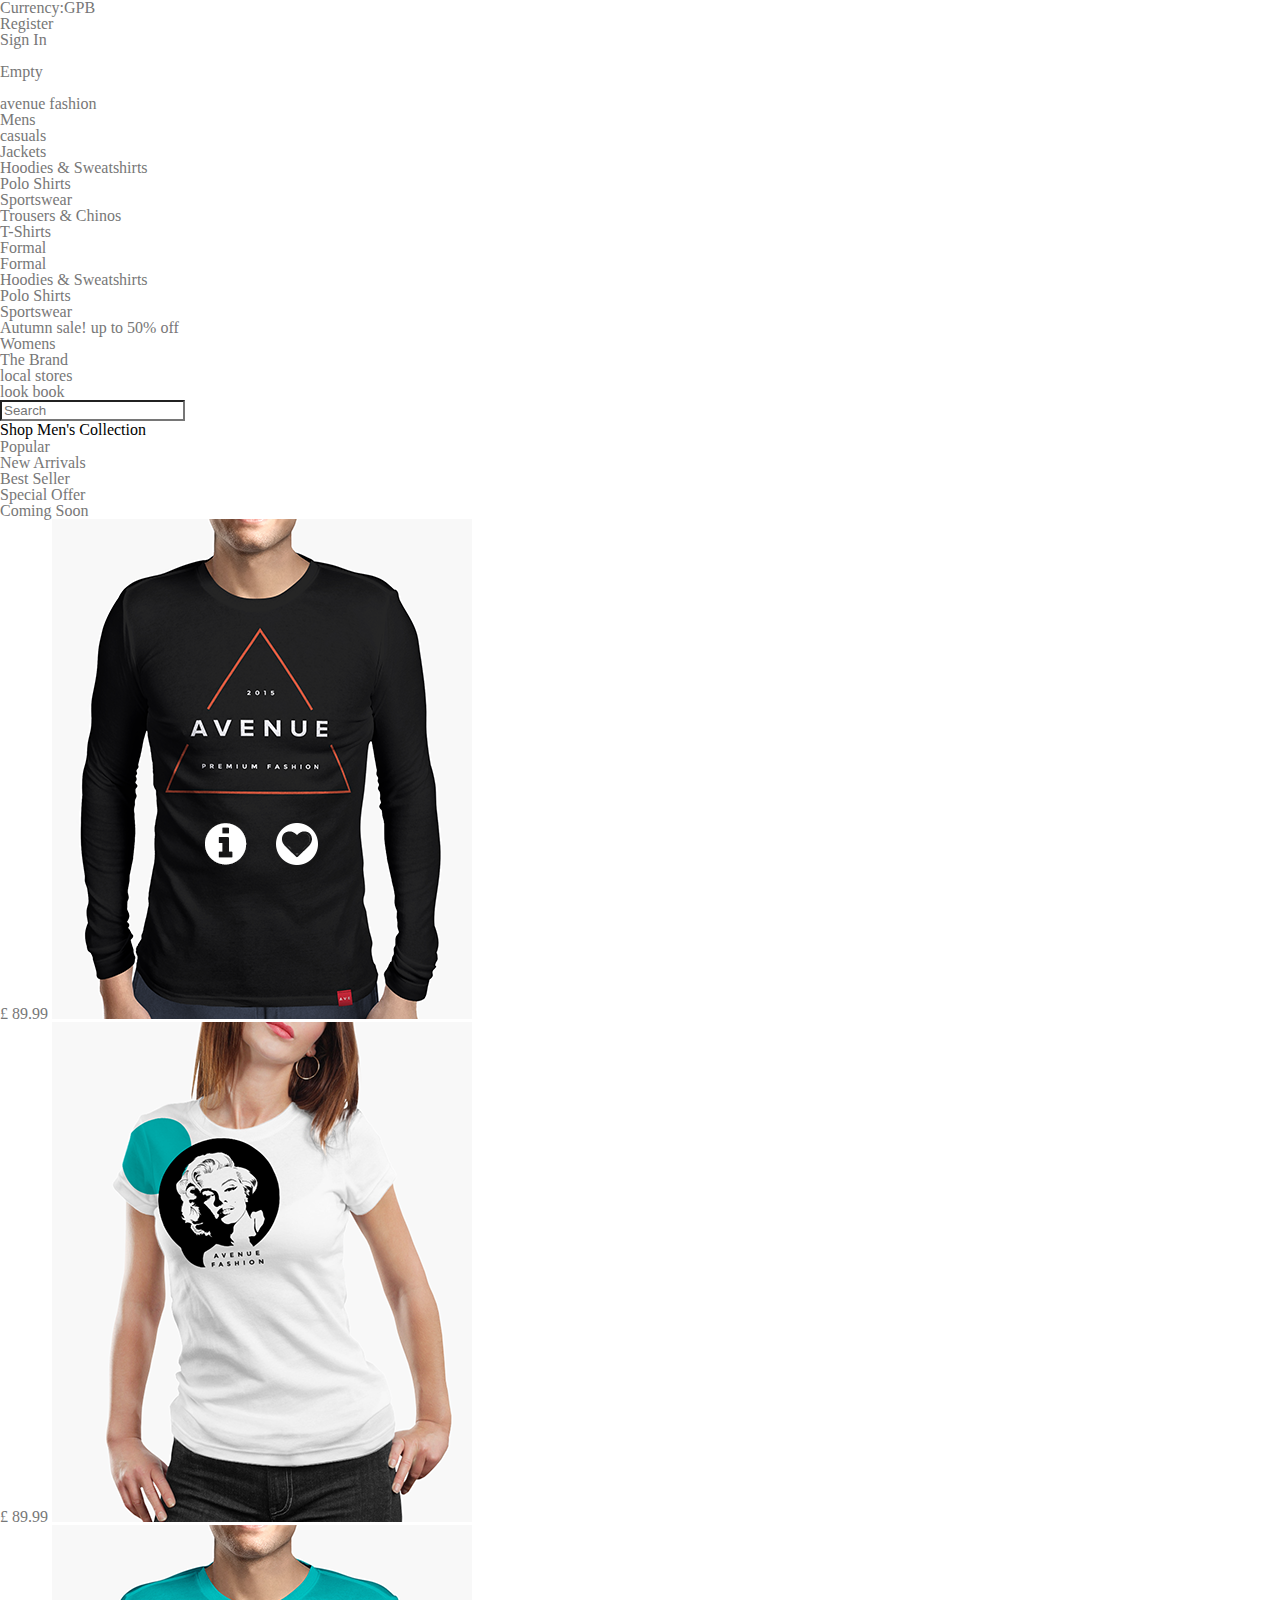
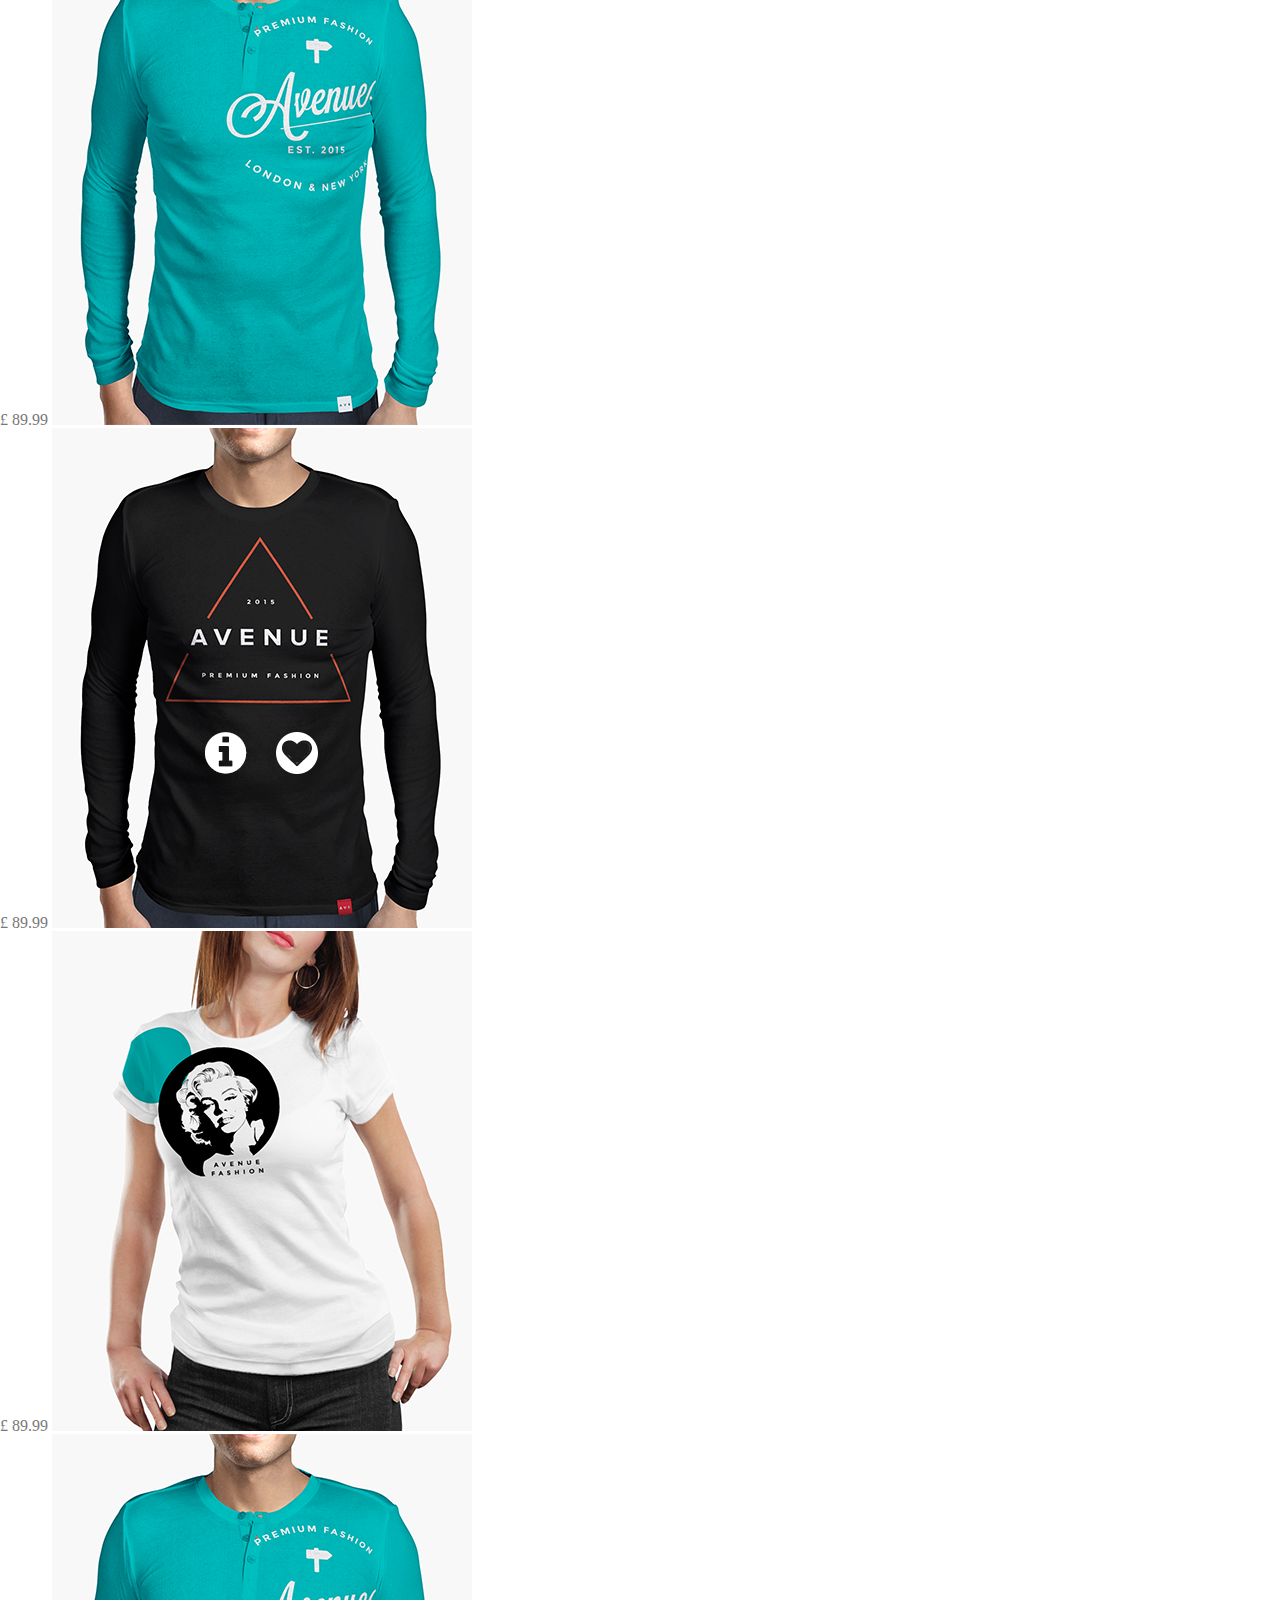
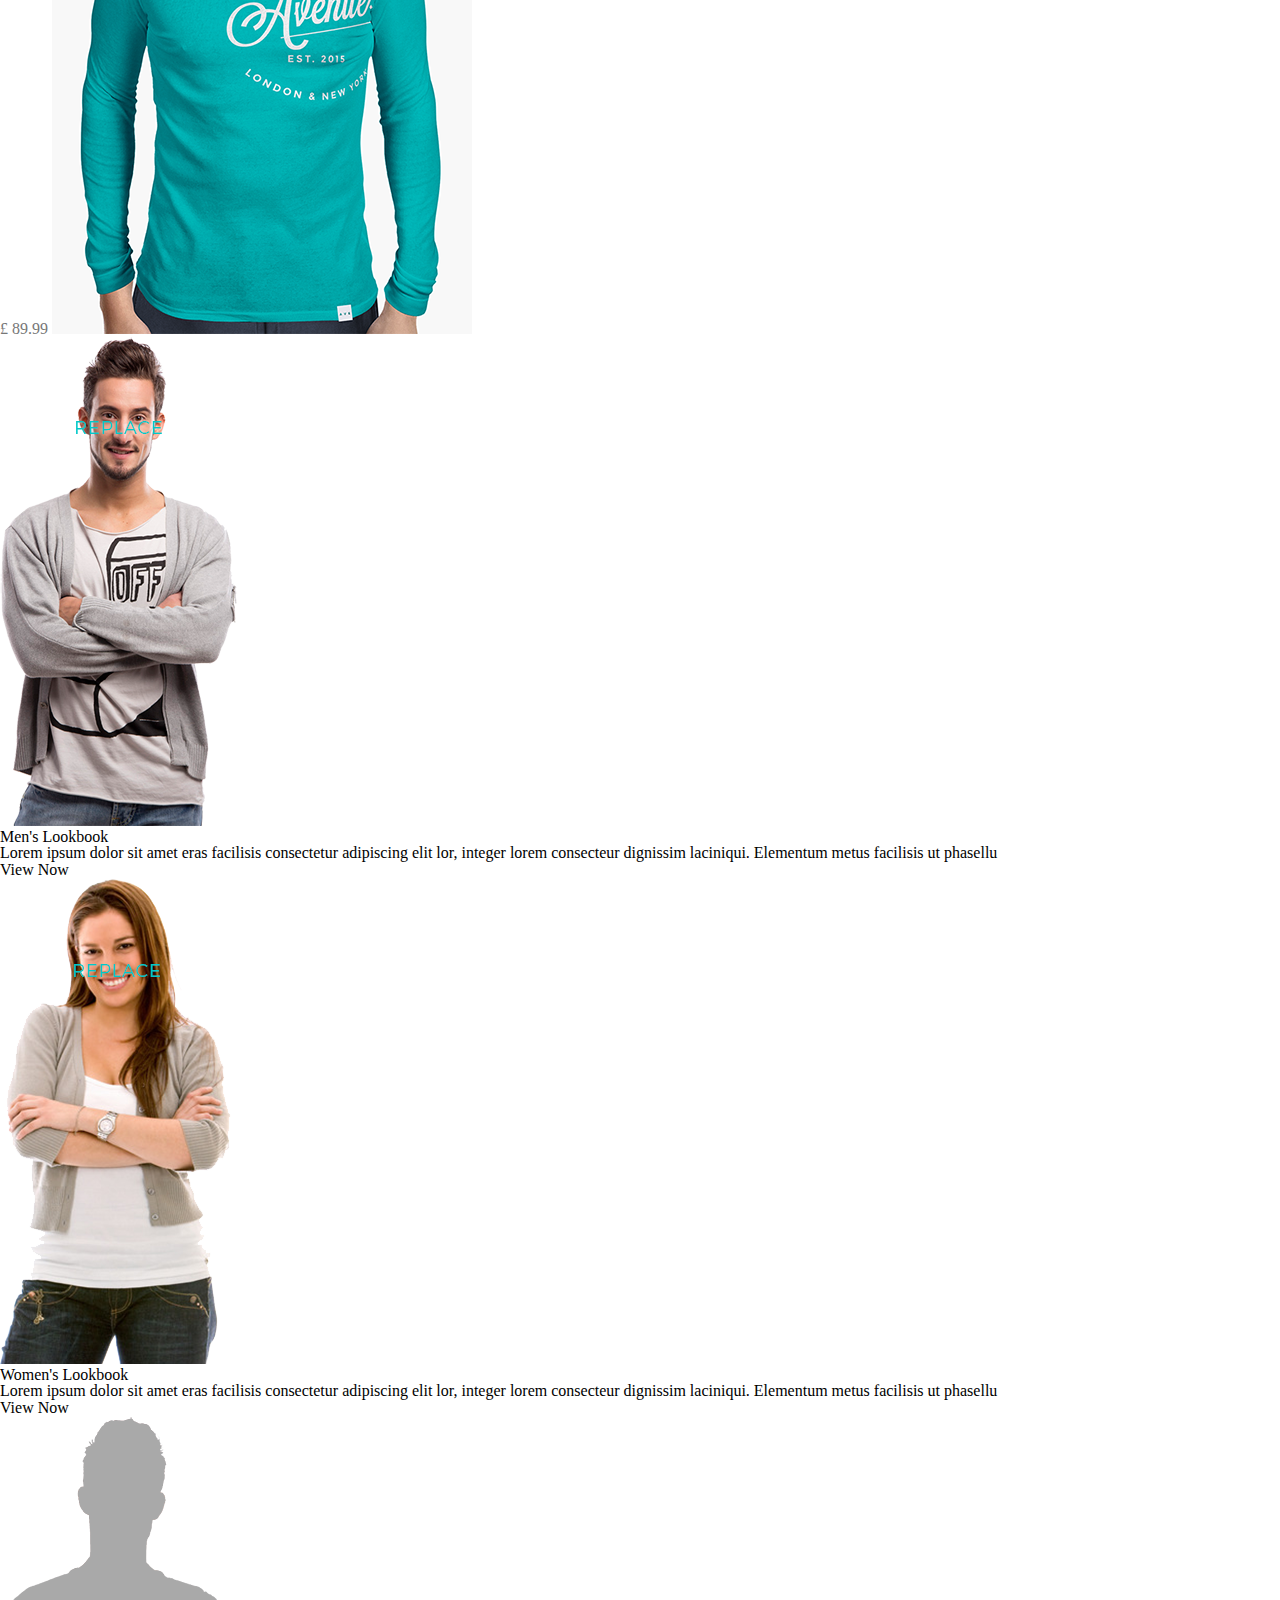
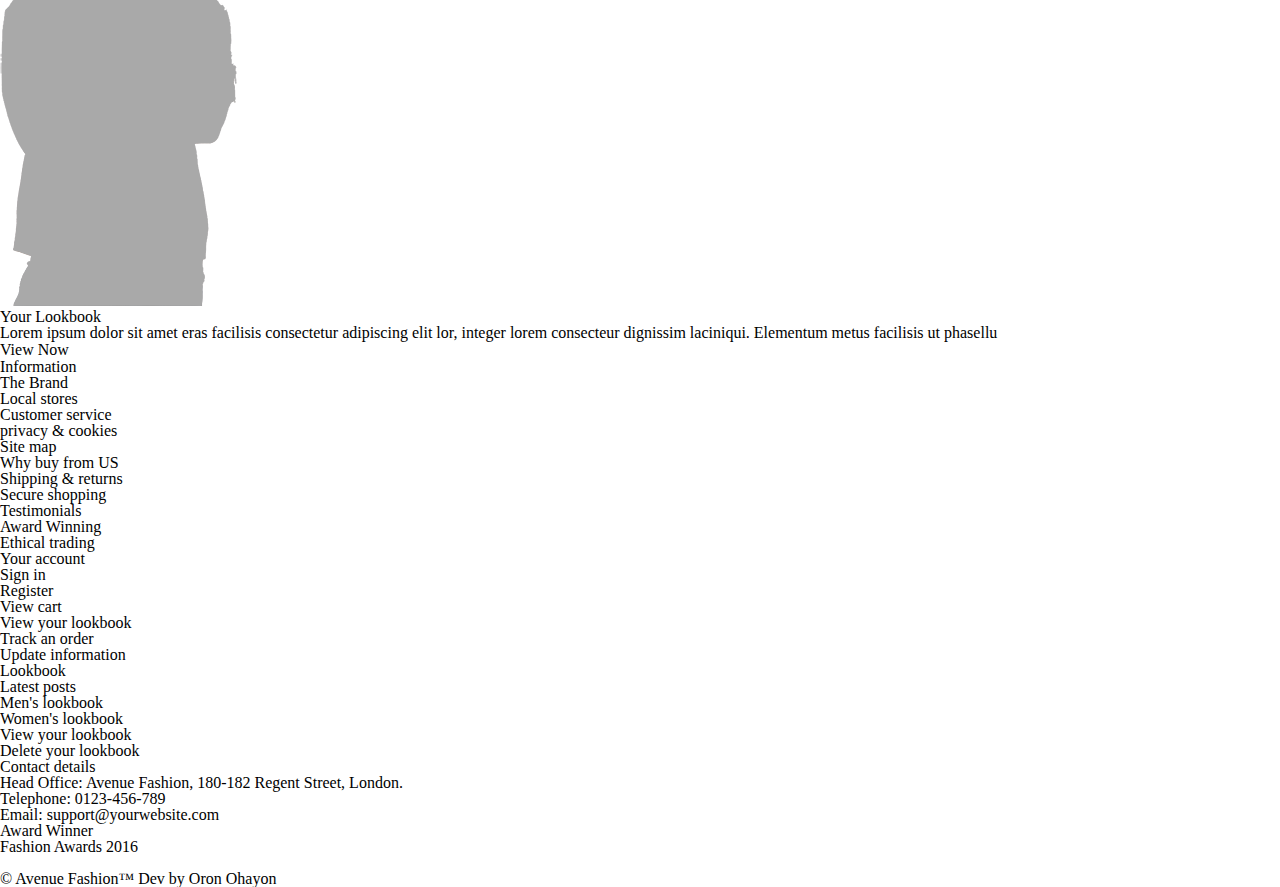
==== index.html @ 3a812a78 "change home to index" ====
<!DOCTYPE html>
<html lang="en">
<head>
    <meta charset="UTF-8">
    <meta name="viewport" content="width=device-width, initial-scale=1.0">
    <meta http-equiv="X-UA-Compatible" content="ie=edge">
    <link href="https://fonts.googleapis.com/css?family=Montserrat:300,400,700,900" rel="stylesheet">
    <link href="https://fonts.googleapis.com/css?family=Roboto:400,700" rel="stylesheet">
    <link rel="stylesheet" href="font-awesome.css">
    <link rel="stylesheet" href="Reset.css">
    <link rel="stylesheet" href="style.css">
    <title>Document</title>
</head>
<body>
    <!--Header Start -->
    <Header class="home">
            <div id="topbar">
                <div class="grid">
                    <a href="" class="currency">
                        <span>Currency:GPB</span>
                        <i class="fa fa-angle-down" aria-hidden="true"></i></a>
                        <ul class="register">
                        <li><a href="sign_up.html">Register</a></li>
                        <li><a href="sign_up.html">Sign In</a></li>
                    </ul>
                    <a href="" class="cart">
                        <ul>
                            <li><i class="fa fa-shopping-cart" ar-ia-hidden="true"></i></li>
                            <li><span>Empty</span></li>
                            <li><i class="fa fa-angle-down" aria-hidden="true"></i></li>
                        </ul>    
                    </a>
                </div>
            </div>    
            <div id="navhome" class="grid">
                <a href="index.html" class="logo"><h1><span class="bold">avenue</span> fashion</h1></a>
                <div class="pages">
                    <div class="Page-btn">
                        <a class="drop" href="">
                            <span>Mens</span>
                            <i class="fa fa-angle-down" aria-hidden="true"></i>
                            <div class="nav_page_menu_drop item-hidden">
                                <div class="nave_page_submenu_wrap">
                                    <div class="sub_section_column">
                                        <div class="submenu_section">
                                            <ul>
                                                <li class="sub_title">casuals</li>
                                                <li>Jackets</li>
                                                <li>Hoodies & Sweatshirts</li>
                                                <li>Polo Shirts</li>
                                                <li>Sportswear</li>
                                                <li>Trousers & Chinos</li>
                                                <li>T-Shirts</li>
                                            </ul>
                                        </div>
                                        <div class="submenu_section">
                                            <ul>
                                                <li class="sub_title">Formal</li>
                                                <li>Formal</li>
                                                <li>Hoodies & Sweatshirts</li>
                                                <li>Polo Shirts</li>
                                                <li>Sportswear</li>
                                            </ul>
                                        </div>
                                    </div>
                                    <div class="banner">
                                        <div class="banner_wrap">
                                            <span class="bold">Autumn sale!</span>
                                            <span> up to 50% off</span>
                                        </div>
                                    </div>
                                </div>
                            </div>
                        </a>
                    </div>
                    <a href=""> 
                        <div class="Page-btn">
                            <span>Womens</span>
                            <i class="fa fa-angle-down" aria-hidden="true"></i>
                        </a>
                    </div>
                    <div class="Page-btn">
                        <a href="the_brand.html">
                            <span>The Brand</span>
                            <i class="fa fa-angle-down" aria-hidden="true"></i>
                        </a>
                    </div>
                    <div class="Page-btn">
                        <a href="local_stores.html">
                            <span>local stores</span>
                            <i class="fa fa-angle-down" aria-hidden="true"></i>
                        </a>
                    </div>
                    <div class="Page-btn">
                        <a href="lookbook.html">              
                            <span>look book</span>
                            <i class="fa fa-angle-down" aria-hidden="true"></i>
                        </a>  
                    </div>
                </div>
                <li class="search">
                    <input type="search" placeholder="Search">
                </li>
            </div>
        </Header>
        <div id="hero" class="home">
            <button class="shop">Shop Men's Collection</button>
        </div>
        <!--Header End -->
        <div id="sort_products" class="grid">
                <ul>
                    <li><a href="">Popular</a></li>
                    <li><a href="">New Arrivals</a></li>
                    <li><a href="">Best Seller</a></li>
                    <li><a href="">Special Offer</a></li>
                    <li><a href="">Coming Soon</a></li>
                </ul>
        </div>
        <div id="home_products">
            <div class="h_products_left">
                <div class="two_cards">
                    <div class="product_card">
                        <a href="product_view.html">
                        <span class="product_price">&#163 89.99</span>
                        <img src="\imgs\products\product1.png" alt="product 1" class="product_img">
                        </a>
                    </div>
                    <div class="product_card">
                            <a href="product_view.html">
                            <span class="product_price">&#163 89.99</span>
                            <img src="\imgs\products\product2.png" alt="product 2" class="product_img">
                            </a>
                    </div>
                </div>
                <div class="single_card">
                    <div class="product_card">
                            <a href="product_view.html">
                            <span class="product_price">&#163 89.99</span>
                            <img src="\imgs\products\product4.png" alt="product 3" class="product_img">
                            </a>
                    </div>
                </div>
            </div>
            <div class="h_products_right">
                <div class="single_card">
                    <div class="product_card">
                        <a href="product_view.html">
                        <span class="product_price">&#163 89.99</span>
                        <img src="\imgs\products\product1.png" alt="product 1" class="product_img">
                        </a>
                    </div>
                </div>
                <div class="two_cards">
                    <div class="product_card">
                            <a href="product_view.html">
                            <span class="product_price">&#163 89.99</span>
                            <img src="\imgs\products\product2.png" alt="product 2" class="product_img">
                            </a>
                    </div>
                    <div class="product_card">
                            <a href="product_view.html">
                            <span class="product_price">&#163 89.99</span>
                            <img src="\imgs\products\product4.png" alt="product 3" class="product_img">
                            </a>
                    </div>
                </div>
            </div>
        </div>
        <div class="divider"></div>
            <div id="lookbook_bar">
                <div class="lookbook_card">
                    <img src="\imgs\lookbook\lookbook_1.png" alt="lookbook card">
                    <div class="lb_details">
                            <div class="card_title">
                                <span class="bold">Men's</span>
                                <span>Lookbook</span>
                            </div>
                        <p>Lorem ipsum dolor sit amet eras facilisis
                                consectetur adipiscing elit lor, integer lorem consecteur dignissim laciniqui.
                                Elementum metus facilisis ut phasellu
                                </p>
                        <button>View Now</button>
                    </div>
                </div>
                <div class="lookbook_card">
                        <img src="\imgs\lookbook\lookbook_2.png" alt="lookbook card">
                        <div class="lb_details">
                            <div class="card_title">
                                <span class="bold">Women's</span>
                                <span>Lookbook</span>
                            </div>
                            <p>Lorem ipsum dolor sit amet eras facilisis
                                    consectetur adipiscing elit lor, integer lorem consecteur dignissim laciniqui.
                                    Elementum metus facilisis ut phasellu
                                    </p>
                            <button>View Now</button>
                        </div>
                </div>
                <div class="lookbook_card">
                        <img src="\imgs\lookbook\lookbook_3.png" alt="lookbook card">
                        <div class="lb_details">
                                <div class="card_title">
                                    <span class="bold">Your</span>
                                    <span>Lookbook</span>
                                </div>
                            <p>Lorem ipsum dolor sit amet eras facilisis
                                    consectetur adipiscing elit lor, integer lorem consecteur dignissim laciniqui.
                                    Elementum metus facilisis ut phasellu
                                    </p>
                            <button>View Now</button>
                        </div>
                </div>
            </div>
        </div>
     <!--Footer Start -->
     <footer>
            <div id="footer_links" class="grid">
                <ul class="para1">
                    <li class="bold">Information</li>
                    <li>The Brand</li>
                    <li>Local stores</li>
                    <li>Customer service</li>
                    <li>privacy & cookies</li>
                    <li>Site map</li>
                </ul>
                <ul class="para2">
                    <li class="bold">Why buy from US</li>
                    <li>Shipping & returns</li>
                    <li>Secure shopping</li>
                    <li>Testimonials</li>
                    <li>Award Winning</li>
                    <li>Ethical trading</li>
                </ul>
                <ul class="para3">
                    <li class="bold">Your account</li>
                    <li>Sign in</li>
                    <li>Register</li>
                    <li>View cart</li>
                    <li>View your lookbook</li>
                    <li>Track an order</li>
                    <li>Update information</li>
                </ul>
                <ul class="para4">
                    <li class="bold">Lookbook</li>
                    <li>Latest posts</li>
                    <li>Men's lookbook</li>
                    <li>Women's lookbook</li>
                    <li>View your lookbook</li>
                    <li>Delete your lookbook</li>
                </ul>
                <ul class="para5">
                    <li class="bold">Contact details</li>
                    <li>Head Office: Avenue Fashion, 180-182 Regent Street, London.</li>
                    <li>Telephone: 0123-456-789</li>
                    <li>Email: support@yourwebsite.com</li>
                </ul>
            </div>
        </footer>
        <div class="midBottomWrap">
            <div id="boxes" class="grid">
                    <div class="awards">
                        <div class="wrap">
                            <h2 class="bold">Award Winner</h2>
                            <h2>Fashion Awards 2016</h2>
                        </div>
                    </div>
                    <div class="social_links">
                        <a href=""><i class="fa fa-facebook-f" aria-hidden="true"></i></a>
                        <a href=""><i class="fa fa-twitter" aria-hidden="true"></i></a>
                        <a href=""><i class="fa fa-instagram" aria-hidden="true"></i></a>
                        <a href=""><i class="fa fa-pinterest" aria-hidden="true"></i></a>
                    </div>
            </div>
        </div>
        <div class="bottomBarWrap">
                <div id="bottombar" class="grid">
                <span class="copyright">&#169 Avenue Fashion&#8482</span>
                <span class="credit">Dev by Oron Ohayon</span>
            </div>
        </div>
        <!--Footer Start -->
        <script src="https://ajax.googleapis.com/ajax/libs/jquery/3.2.1/jquery.min.js"></script>
        <script src="main.js"></script>
</body>
</html>
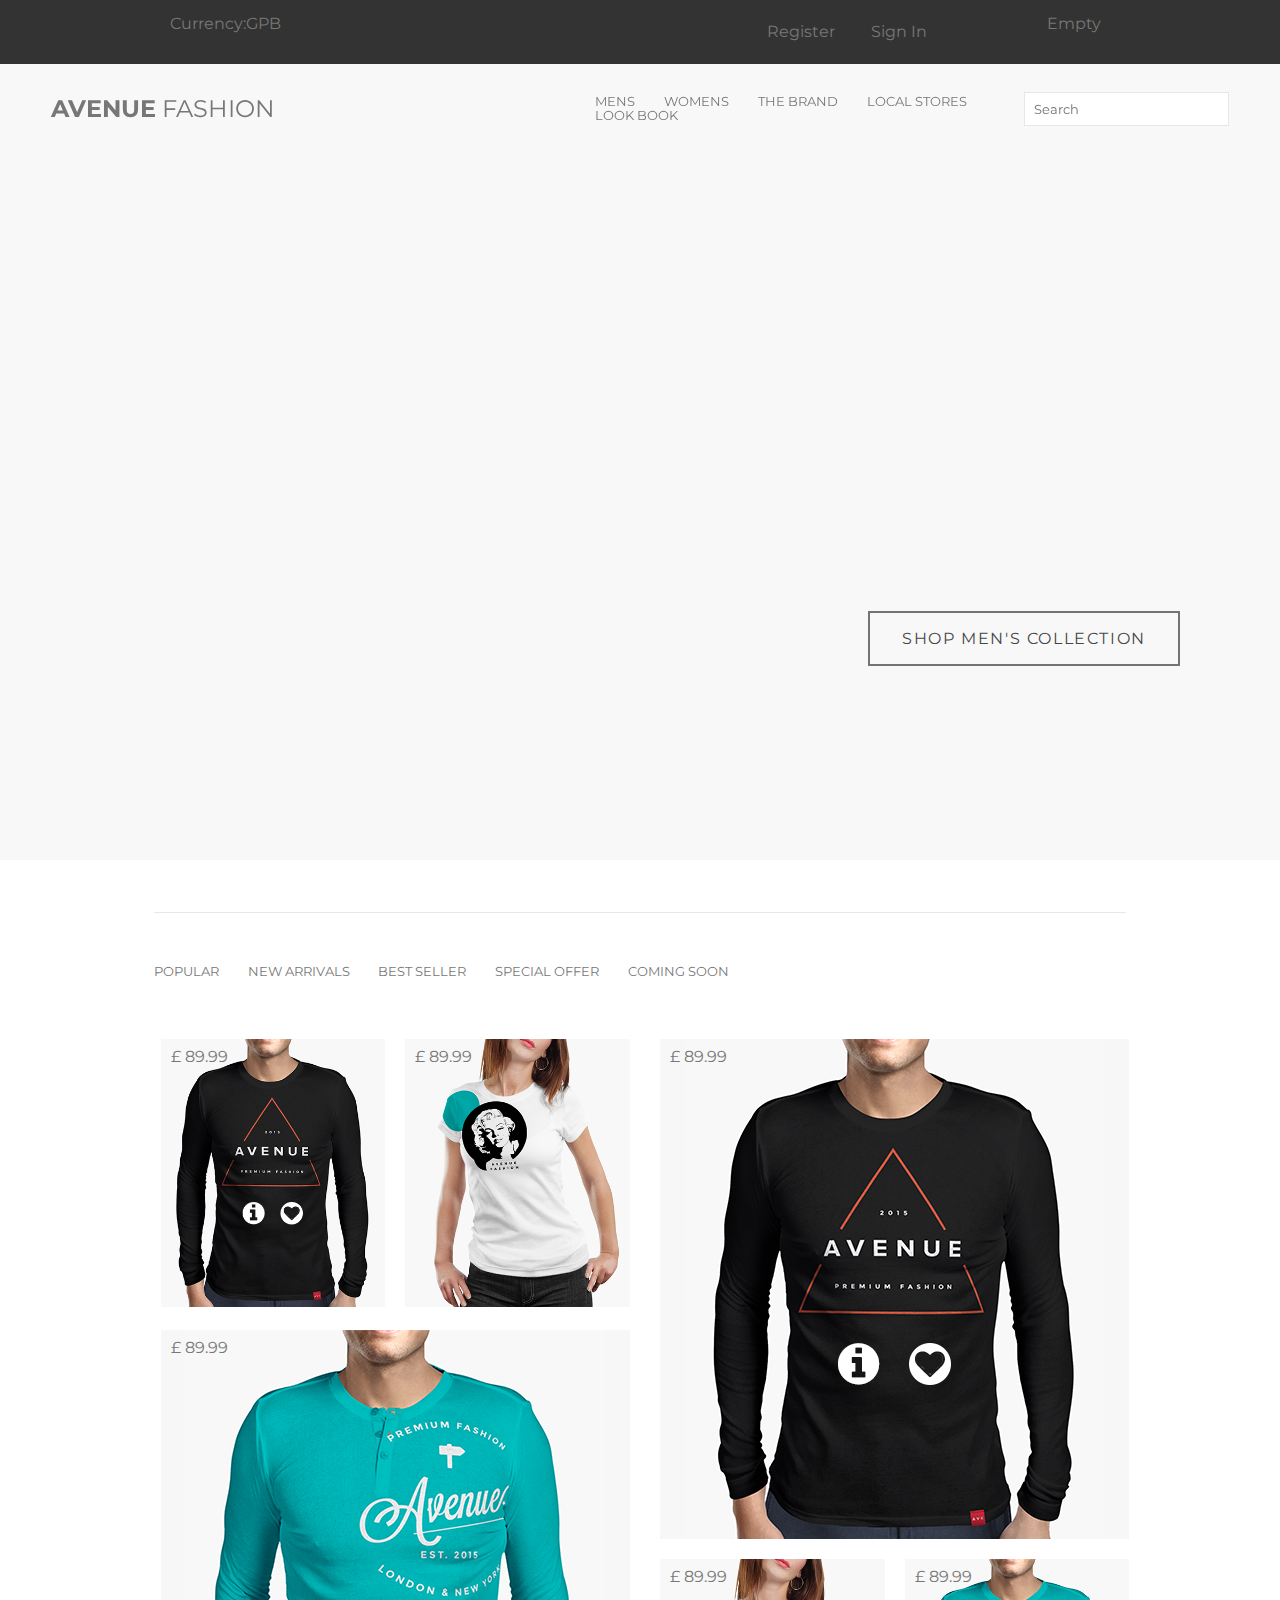
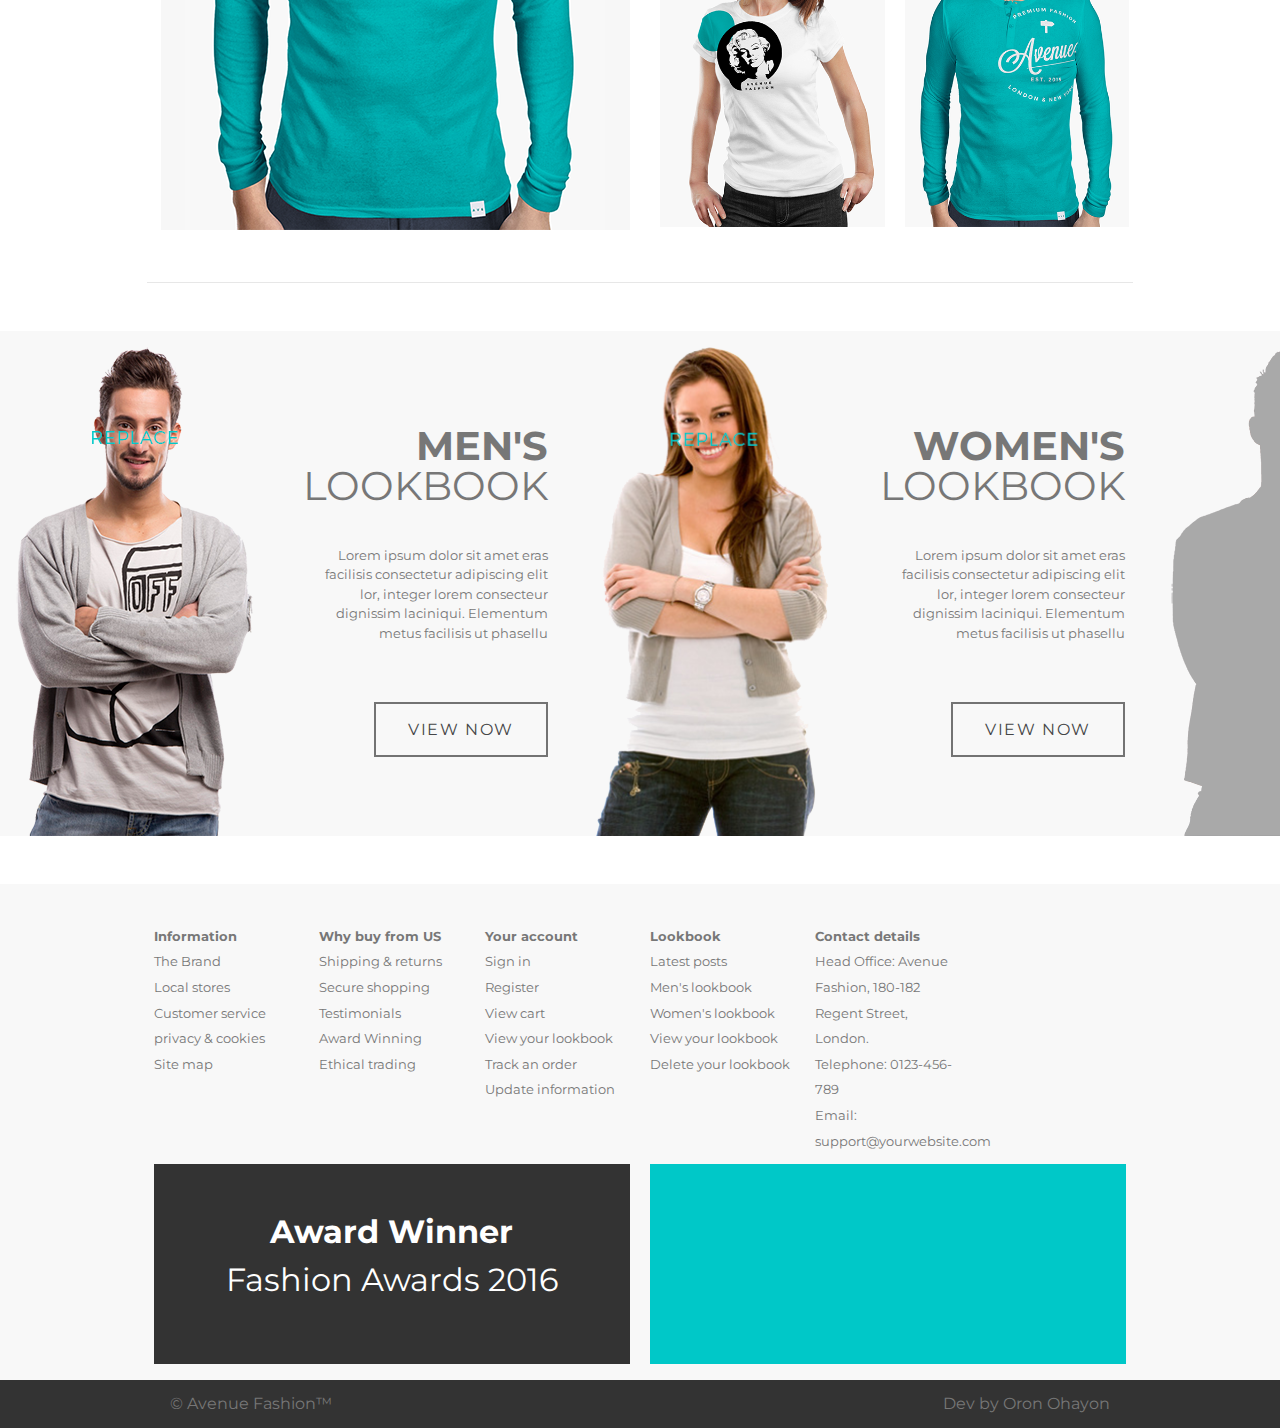
==== commit 5e76226f: "reorganized files" ====
--- a/index.html
+++ b/index.html
@@ -6,9 +6,9 @@
     <meta http-equiv="X-UA-Compatible" content="ie=edge">
     <link href="https://fonts.googleapis.com/css?family=Montserrat:300,400,700,900" rel="stylesheet">
     <link href="https://fonts.googleapis.com/css?family=Roboto:400,700" rel="stylesheet">
-    <link rel="stylesheet" href="font-awesome.css">
-    <link rel="stylesheet" href="Reset.css">
-    <link rel="stylesheet" href="style.css">
+    <link rel="stylesheet" href="css/font-awesome.css">
+    <link rel="stylesheet" href="css/Reset.css">
+    <link rel="stylesheet" href="css/Style.css">
     <title>Document</title>
 </head>
 <body>
--- a/css/Style.css
+++ b/css/Style.css
@@ -0,0 +1,1008 @@
+body {
+    font-family: Montserrat, sans-serif;
+}
+
+.bold{
+    font-weight: bold;
+}
+
+a:hover{
+    color:#00c8c8;
+}
+
+.item-hidden {
+    display: none;
+}
+
+input[type=search]{
+    background-image: url('./imgs/magnifying-glass.png');
+    background-size: 0.9rem;
+    background-repeat: no-repeat;
+    background-position: 92% 50%;
+    font-family: Montserrat, sans-serif;
+    color:#989898;
+    border: 1px solid #e7e7e7;
+    padding: 0.5rem 0.6rem;
+}
+
+
+select {
+    box-sizing: border-box;
+    font-family: Montserrat, sans-serif;
+    color:#989898;
+    border: 1px solid #e7e7e7;
+    padding: 0.5rem 0.6rem;
+}
+
+input[type=number],
+input[type=text]{
+    font-family: Montserrat, sans-serif;
+    color:#989898;
+    border: 1px solid #e7e7e7;
+    padding: 0.5rem 0.6rem;
+}
+
+
+input[type=search]:focus{
+    background-image: url();
+    outline-color: #00c8c8;
+}
+
+button {
+    font-size: 1rem;
+    letter-spacing: 0.1em;
+    text-transform: uppercase;
+    color:#454647;
+    background-color: none;
+    border: 2px solid #737373;
+    padding: 1rem 2rem;
+}
+
+button:hover{
+    color:#fff;
+    border-color:#00c8c8;
+    background-color: #00c8c8;
+    cursor: pointer;
+}
+button:focus {
+    outline:none;
+}
+
+button:active{
+    outline: none;
+}
+
+.grid{
+    margin: 0 auto;
+    width:76%;
+    display:grid;
+    grid-column-gap: 20px;
+    grid-template-columns: repeat(12,1fr );
+}
+
+Header{ 
+    z-index: 10;
+    background-color: #f8f8f8;
+    position: fixed;
+}
+
+Header.home{ 
+    background-color: rgba(255, 255, 255, 0);
+    z-index: 10;
+    position: fixed;
+}
+
+.opaque{
+    background-color: #fff;
+}
+
+header ul{
+    padding: 0;
+    margin: 0;
+}
+
+header li{
+    display:inline;
+}
+
+header a{
+    color:#777;
+    text-decoration: none;
+
+}
+
+#topbar{
+    background-color: #333;
+}
+
+
+.currency{
+    padding: 1em;
+    grid-column: 1/4;
+}
+
+.register {
+    align-self: center;
+    text-align: center; 
+    grid-column: 8/11; 
+    padding: 1em;
+}
+
+.register> li{
+    margin-left: 1em;
+    margin-right: 1em;
+}
+
+.cart{
+    text-align: center;
+    padding: 1em;
+    grid-column: 11/13;
+    background-color: #333;
+}
+
+.cart > ul > li{
+    margin-left:12px;
+}
+
+.cart:hover{
+    color: #fff;
+    background-color: #00c8c8;
+}
+
+.logo{
+    align-self: center;
+    font-size: 1.5em;
+    grid-column: 1/4;
+}
+
+.logo span{
+    font-weight: bold;
+}
+
+.pages{
+    align-self: center;
+    font-size: 0.81em;
+    grid-column: 7/12;
+}
+
+.Page-btn{
+    margin-left: 1em;
+    display: inline;
+}
+
+.search{
+    align-self: center;
+    grid-column: 12/13;
+}
+
+#nav{
+    width:100%;
+}
+
+
+#nav.grid{
+    text-transform: uppercase;
+    height: 90px;
+    margin: 0 auto;
+    width:92%;
+    display:grid;
+    grid-column-gap: 20px;
+    grid-template-columns: repeat(12,1fr );
+}
+
+
+
+#navhome.grid{
+    position: relative;
+    text-transform: uppercase;
+    width: 92%;
+    height:90px;
+}
+
+.nave_page_submenu_wrap{
+    padding: 1.5em;
+    display: flex;
+    flex-direction: column;
+    justify-content: space-between;
+    z-index:9999;
+    position: relative;
+    background-color: #f8f8f8;
+    width: 380px;
+    height:auto;
+}
+
+.nav_page_menu_drop{
+    position: absolute;
+}
+
+.Page-btn .drop:hover .nav_page_menu_drop.item-hidden{
+    color: #777;
+    display: block;
+    -webkit-box-shadow: 0px 0px 18px 0px rgba(0,0,0,0.33);
+    -moz-box-shadow: 0px 0px 18px 0px rgba(0,0,0,0.33);
+    box-shadow: 0px 0px 18px 0px rgba(0,0,0,0.33);
+}
+
+.sub_section_column{
+    padding-top: 0.5em;
+    justify-content: space-between;
+    display: flex;
+    width: 100%;
+}
+
+.submenu_section{
+    padding-right: 1em;
+    justify-content: space-between;
+    display: flex;
+    flex-direction: column;
+    max-width: 50%;
+}
+
+.submenu_section > ul >li {
+    margin-bottom: 1em;
+    font-size: 0.9em;
+    display: flex;
+}
+
+.submenu_section > ul > .sub_title {
+    font-weight: bold;
+}
+
+.nave_page_submenu_wrap > .banner {
+    display: flex;
+    flex-direction: column;
+    width: 100%;
+    text-align: center;
+    color: #fff;
+    font-size: 2em;
+    background-color: #333;
+}
+
+.banner {
+    margin-top: 2em;
+}
+
+.banner > .banner_wrap {
+    display: flex;
+    flex-direction: column;
+    padding: 1em;
+}
+
+#hero{ 
+    padding-top: 10em;
+    display: flex; 
+    align-items: center;
+    justify-content: center;
+    text-transform: uppercase;
+    color: #fff;
+    text-align: center;
+    height: 450px;
+    width: 100%;
+    background-image: url('./imgs/hero_cover.png');
+    background-repeat: no-repeat;
+    background-size: cover;
+    background-position: center;
+    background-color:rgba(51, 51, 51, 0.78);
+    background-blend-mode: multiply;
+}
+
+#hero.home{ 
+    padding-top: 10em;
+    display: flex;
+    align-content: flex-end;
+    text-transform: uppercase;
+    color: #fff;
+    text-align: center;
+    height: 700px;
+    width: 100%;
+    background-image: url('./imgs/home_cover.png');
+    background-repeat: no-repeat;
+    background-size: contain;
+    background-position: 0 45px;
+    background-color:#f8f8f8;
+
+}
+
+#hero.home button{
+    margin-top: 20%;
+    margin-left: 60%;
+}
+
+.hero_title{
+    vertical-align: center;
+    height: 100px;
+    width: 76%;
+}
+#hero h1{
+    font-size: 2.5em;
+    margin-bottom: 1em;
+}
+
+#sort_products{
+    text-decoration: none;
+    margin-top: 4em;
+    color:#777;
+    align-self: center;
+    font-size: 0.81em;
+    text-transform: uppercase;
+}
+
+#sort_products ul{
+    border-top: 1px solid #e7e7e7;
+    padding: 4em 0;
+    grid-column: 1/13;
+}
+
+#sort_products li {
+    margin-right: 2em;
+    display: inline;
+}
+
+#home_products{
+    width: 78%;
+    margin: 0 auto;
+    display: flex;
+}
+
+.product_card{
+    position: relative;
+}
+
+.product_card:hover {
+    -webkit-box-shadow: 0px 0px 18px 0px rgba(0,0,0,0.33);
+    -moz-box-shadow: 0px 0px 18px 0px rgba(0,0,0,0.33);
+    box-shadow: 0px 0px 18px 0px rgba(0,0,0,0.33);
+}
+
+.product_price{
+    text-transform: uppercase;
+    top: 10px;
+    left: 10px;
+    position: absolute;
+}
+
+.two_cards{
+    width: 100%;
+    display: flex;
+}
+
+.single_card{
+    margin: 10px;
+    background-color: #f7f7f7;
+}
+
+
+.single_card img{
+    margin: 0 auto;
+    display: flex;
+}
+
+.h_products_left{
+    margin: 10px;
+    width: 50%;
+}
+
+.h_products_left > .single_card > .product_card{
+    margin-top: 20px;
+}
+
+.h_products_right > .two_cards {
+    margin-top: 20px;
+}
+
+.h_products_right{
+    justify-content: flex-end;
+    width: 50%;
+    box-sizing: border-box;
+}
+
+.two_cards > .product_card{
+    margin: 0 10px;
+}
+
+.product_card img{
+    max-width: 100%;
+    height: auto;
+}
+
+.divider{
+    width: 77%;
+    margin-top: 2em;
+    margin-bottom: 3em;
+    margin-left: auto;
+    margin-right: auto;
+    height: 1px;
+    background-color: #e7e7e7;
+}
+
+#lookbook_bar{
+    margin-bottom: 3em;
+    justify-content: space-between;
+    display: flex;
+    width: 100%;
+    height: 100%;
+}
+
+.lookbook_card{
+    padding-top: 1em;
+    padding-left: 1em;
+    color: #777;
+    background: #f8f8f8;
+    text-align: right;
+    max-width: 37.5em;
+    display: flex;
+}
+
+#lookbook_bar img{
+    margin-right: 50px;
+    width: auto;
+    height: 100%;
+}
+
+.lb_details{
+    padding-right: 2em;
+    display: block;
+    align-self: center;
+}
+
+.lb_details > .card_title{
+    margin-bottom: 1em;
+    text-transform: uppercase;
+    display: block;
+    font-size: 2.5em;
+}
+
+.lb_details > p{
+    font-size: 0.81em;
+    line-height: 1.5em;
+    margin-bottom: 4.5em;
+}
+
+.signup_page{
+    display: flex;
+    height: 35em;
+}
+
+#register_container{
+    font-size: 0.8em;
+    color: #777;
+    line-height: 1em;
+    align-self: center;
+    margin: 0 auto;
+    width: 63%;
+    display: flex;
+    height: 400px;
+    
+}
+
+.register_wrap > h3 {
+    color: #777;
+    text-transform: uppercase;
+    font-weight: bold;
+    font-size: 1.5em;
+}
+
+.sign_in_section_left {
+    padding: 0 3em;
+    border-right: 1px solid #eee;
+    flex-direction: column;
+    width: 50%;
+    display:flex;
+}
+
+.sign_in_section_right{
+    padding: 0 3em;
+    flex-direction: column;
+    width: 50%;
+    display:flex;
+}
+
+.register_wrap{
+    flex-direction: column;
+    width: 100%;
+    display: flex;
+}
+
+.register_wrap > *{
+    margin-bottom: 2em;
+}
+
+.updates {
+    align-items: center;
+    justify-content: space-between;
+    display: flex;
+}
+
+.message{
+    align-items: center;
+    justify-content: space-between;
+    display: flex;
+}
+
+.message > span {
+    line-height: 2em;
+    width: 40%;
+} 
+
+main#brand_section{
+    color: #777;
+    width: 76%;
+    margin: 3em auto;
+    display: flex;
+    flex-direction: column;
+}
+
+.section_columns{
+    justify-content: center;
+    display: flex;
+}
+
+.section_left{
+    padding-right: 2.5em;
+}
+
+.section_left > img {
+    padding: 1em 0;
+    width: 100%;
+}
+
+.section_right > img {
+    padding: 1em 0;
+    width: 100%;
+}
+
+.brand_article{
+    margin: 2em auto;
+    line-height: 1.5em;
+}
+
+.brand_article > h3 {
+    margin: 1em 0;
+    text-transform: uppercase;
+    font-size: 1.5em;
+}
+
+.brand_article > p.title_sub {
+    font-size: 0.9em;
+    margin-bottom: 1em;
+    text-transform: uppercase;
+}
+
+.brand_icons{
+    display: flex;
+    justify-content: space-between;
+}
+
+#stores{
+    margin: 3.5em auto;
+    width: 80%;
+    display: flex;
+}
+
+.store_section {
+    justify-content: space-around;
+    height: 100%;
+    display: flex;
+}
+
+.store_card {
+    color: #777;
+    padding: 1.5em;
+    max-width: 25%;
+    display: block;
+}
+
+.store_card > h3 {
+    text-transform: uppercase;
+    font-size: 1.5em;
+    margin-bottom: 1em;
+}
+
+.store_card > .adress{
+    margin-bottom: 1em;
+    text-transform: uppercase;
+    font-size: 0.9em;
+}
+
+.store_card > p {
+    margin-bottom: 3em;
+    line-height: 1.5em;
+    font-size: 0.9em;
+}
+
+
+
+.map_section{
+    color: #575153;
+    display: flex;
+    background-color: #f8f8f8;
+    margin-bottom: 4.5em;
+}
+
+.map_section > .map_sidebar{
+    max-width: 30%;
+    padding: 1em;
+}
+
+.map_sidebar > h3{
+    text-transform: uppercase;
+    font-size: 1.5em;
+    margin-bottom: 1em;
+}
+
+.map_sidebar > p{
+    margin-bottom: 3em;
+    line-height: 1.5em;
+    font-size: 0.9em;
+}
+
+.store_details > ul > li{
+    font-size: 0.8em;
+    margin: 1.5em auto;
+}
+
+.store_details > ul > li >.fa{
+    margin-right: 1em;
+}
+
+.social_section{
+    margin-top: 3em;
+    color: #fff;
+    display: flex;
+}
+
+.social_icon > .fa-facebook-f::before,
+.social_icon > .fa-twitter::before,
+.social_icon > .fa-instagram::before,
+.social_icon > .fa-pinterest::before{
+    font-size: 1em;
+} 
+
+.social_icon{
+    display: flex;
+    align-items: center;
+    margin-right: 1em;
+    justify-content: center;
+    font-size: 1.2em;
+    height: 2em;
+    width: 2em;
+    border-radius: 100%;
+    background-color: #727272;
+}
+
+
+#product_view {
+    width: 76%;
+    margin: 0 auto;
+    display: flex;
+    flex-direction: column;
+}
+
+.product_carousel {
+    margin-top: 3em;
+    margin-bottom: 2em;
+    display: inline-flex;
+    flex-direction: row;
+    width: 100%;
+    height: 710px;
+}
+
+.carousel_inner{
+    align-self: stretch;
+    display: flex;
+    width: 100%;
+}
+
+.carousel {
+    padding: 0 5em;
+    background-image: url('./imgs/product_view/view_product.png');
+    background-repeat: no-repeat;
+    background-position: center;
+    background-size: contain;
+    display: flex;
+    align-self: stretch;
+    width: 100%;
+    height: 700px;
+}
+
+a.arrow {
+    display: flex;
+    height: 3em;
+    width: 2.5em;
+    align-items: center;
+    justify-content: center;
+}
+
+a.arrow:hover{
+    background-color: #00c8c8;
+    color:  #fff;
+}
+
+a.arrow > .fa-angle-left::before,
+a.arrow > .fa-angle-right::before{
+    font-size: 3em;
+
+}
+
+.arrows{
+    display: flex;
+    justify-content: space-between;
+    width: 100%;
+    align-self: center;
+}
+
+.product_details{
+    color: #777;
+    display: flex;
+    flex-direction: column;
+    justify-content: space-between;
+    max-width:50%;
+    height: auto;
+}
+
+.product_details > h3 {
+    font-size: 1.5em;
+    text-transform: uppercase;
+}
+
+.product_details > p {
+    font-size: 0.9em;
+    line-height: 1.5em;
+}
+
+.product_details > ul {
+    padding-left: 1em;
+    list-style: circle;
+    font-size: 0.9em;
+    line-height: 1.5em;
+}
+
+.product_properties > *{
+    margin-right: 2em;
+}
+
+.property{
+    height: 55px;
+    flex-direction: column;
+    display: flex;
+    justify-content: space-between;
+}
+
+.review > * {
+    margin-right: 1em;
+    
+}
+
+.shop_btns > *{
+    margin-right: 1em;
+}
+
+.share > * {
+    margin-right: 1em;
+}
+
+.price {
+    font-size: 2.5em;
+}
+
+.price > span {
+    margin-right: 1em;
+}
+
+strike{
+    text-decoration: line-through;
+}
+
+.symbol {
+    vertical-align: super;
+    font-size: 0.4em;
+}
+
+.compare{
+    display: flex;
+    align-items: center;
+}
+
+.compare > *{
+    margin-right: 1em;
+}
+.comp_icon{
+    color: #fff;
+    display: flex;
+    justify-content: center;
+    align-items: center;
+    border-radius: 100%;
+    width: 50px;
+    height: 50px;
+    background-color: #777;
+}
+
+.comp_icon:hover{
+    color: #fff;
+    background-color: #00c8c8;
+}
+
+.share > .fa-facebook-f::before,
+.share > .fa-twitter::before,
+.share > .fa-instagram::before,
+.share > .fa-pinterest::before{
+    font-size: 1em;
+} 
+
+.product_details > .review {
+    display: flex;
+}
+
+.product_details > .price {
+    display: flex;
+}
+
+.product_details > .product_properties {
+    display: flex;
+}
+
+.product_nav {
+    width: 89%;
+    margin: 0 auto;
+    display: flex;
+    flex-direction: column;
+}
+
+.product_nav_wrap {
+    align-items: center;
+    height: 50px;
+    display: flex;
+    width: 100%;
+    background-color: #f8f8f8;
+}
+
+
+
+ul.options > li {
+    letter-spacing: 0.2em;
+    text-transform: uppercase;
+    color:#575153;
+    padding: 1em 1em;
+    width: 100%;
+    display: inline;
+}
+
+ul.options > li:hover{
+    cursor: pointer;
+    background-color: #333;
+    color: #fff;
+}
+
+.description{
+    margin-top: 1em;
+    padding: 1em;
+}
+
+.description > h3 {
+    font-size: 1em;
+    text-transform: uppercase;
+}
+
+.description > p{
+    font-size: 0.8em;
+    line-height: 1.5em;
+}
+
+.description > *{
+    margin-bottom: 1em;
+    color: #777;
+}
+
+footer{
+    background-color: #f8f8f8;
+}
+
+#footer_links {
+    color: #777;
+    padding: 2.5em 1em;
+    height: 200px;
+    background-color: #f8f8f8;
+}
+
+#footer_links > ul{
+    font-size: 0.8em;
+    line-height: 2em;
+    padding-bottom: 1em;
+}
+
+.para1{
+    grid-column: 1/3;
+}
+
+.para2{
+    grid-column: 3/5;
+}
+
+.para3{
+    grid-column: 5/7;
+}
+
+.para4{
+    grid-column: 7/9;
+}
+
+.para5{
+    grid-column: 9/11;
+}
+
+.awards{
+    text-align: center;
+    font-size: 2em;
+    display: flex; 
+    align-items: center;
+    justify-content: center;
+    color: #fff;
+    height: 200px;
+    background-color: #333;
+    grid-column: 1/7;
+}
+
+.awards > wrap{
+    background-color: #f8f8f8;
+    width: 100%;
+}
+
+.wrap > h2{
+    margin-bottom: 0.5em;
+}
+
+.social_links  {
+    display: flex; 
+    align-items: center;
+    justify-content: center;
+    height: 200px;
+    background-color: #00c8c8;
+    grid-column: 7/13;
+}
+
+.social_links a{
+    margin-right:2.5em;
+    color: #fff;
+    font-size: 1em;
+}
+.midBottomWrap{
+    width: 100%;
+    padding-bottom: 1em;
+    background-color: #f8f8f8;
+}
+
+#boxes{
+    background-color: #f8f8f8;
+}
+.fa-facebook-f::before,
+.fa-twitter::before,
+.fa-instagram::before,
+.fa-pinterest::before{
+    font-size: 2.5em;
+} 
+
+.bottomBarWrap{
+    width: 100%;
+    background-color: #333;
+}
+
+#bottombar {
+    color: #777;
+    background-color: #333;
+}
+
+.copyright{
+    padding: 1em;
+    grid-column: 1/6;
+}
+
+.credit{
+    justify-self: end;
+    padding: 1em;
+    grid-column: 10/13;
+}
+
+
+
+
+
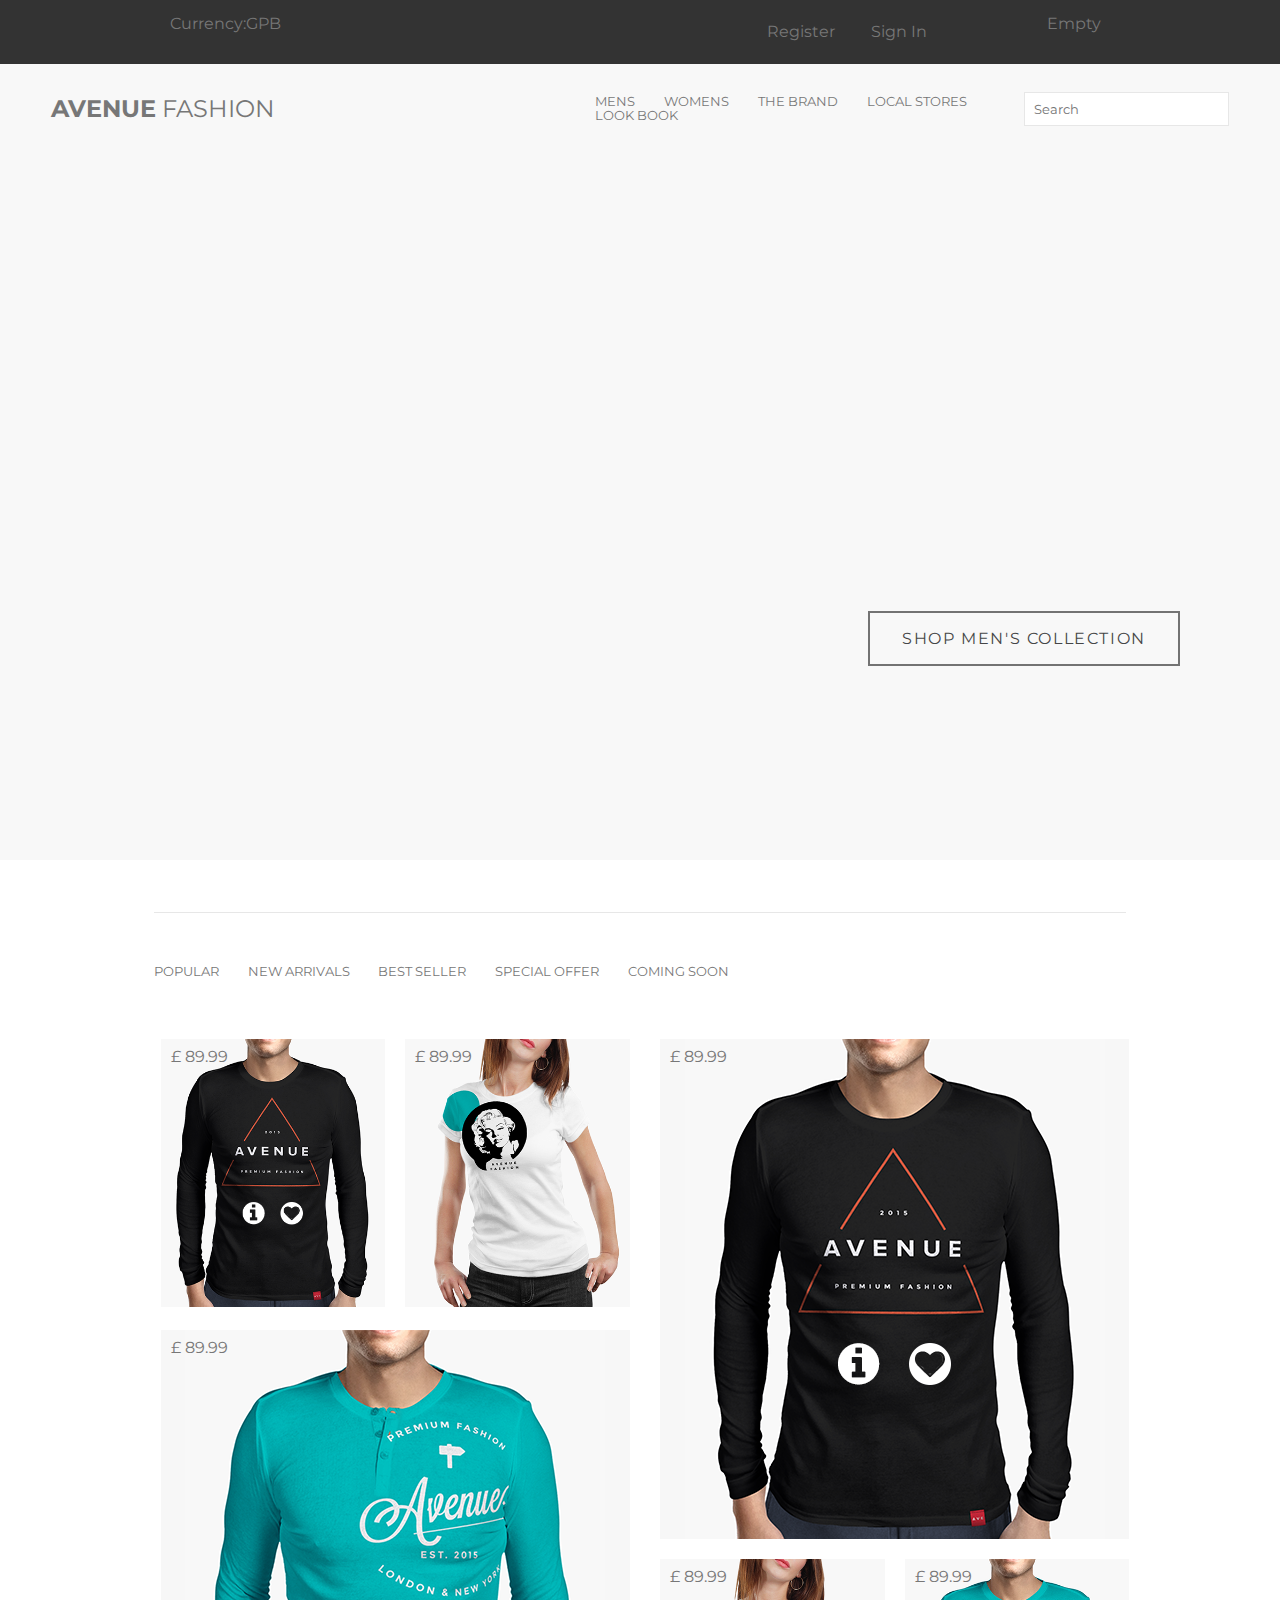
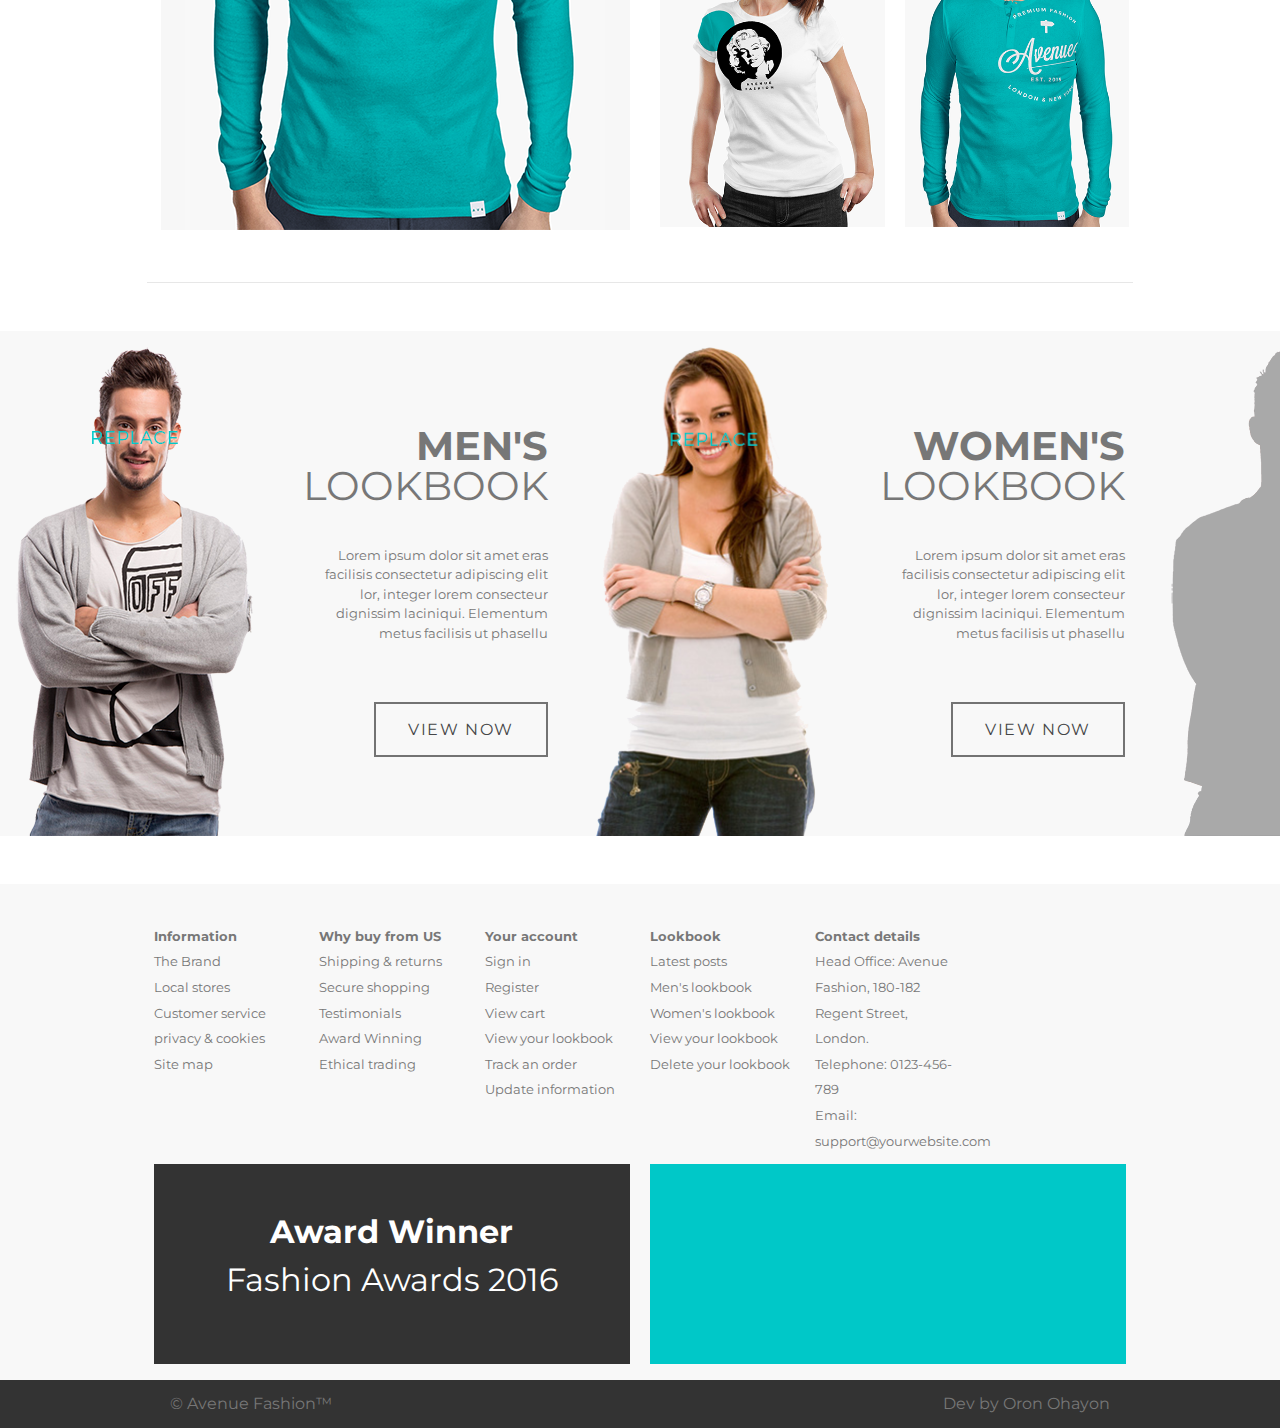
==== commit 345f5114: "cleaned header" ====
--- a/index.html
+++ b/index.html
@@ -13,7 +13,7 @@
 </head>
 <body>
     <!--Header Start -->
-    <Header class="home">
+    <Header>
             <div id="topbar">
                 <div class="grid">
                     <a href="" class="currency">
--- a/css/Style.css
+++ b/css/Style.css
@@ -86,11 +86,6 @@
     position: fixed;
 }
 
-Header.home{ 
-    background-color: rgba(255, 255, 255, 0);
-    z-index: 10;
-    position: fixed;
-}
 
 .opaque{
     background-color: #fff;
